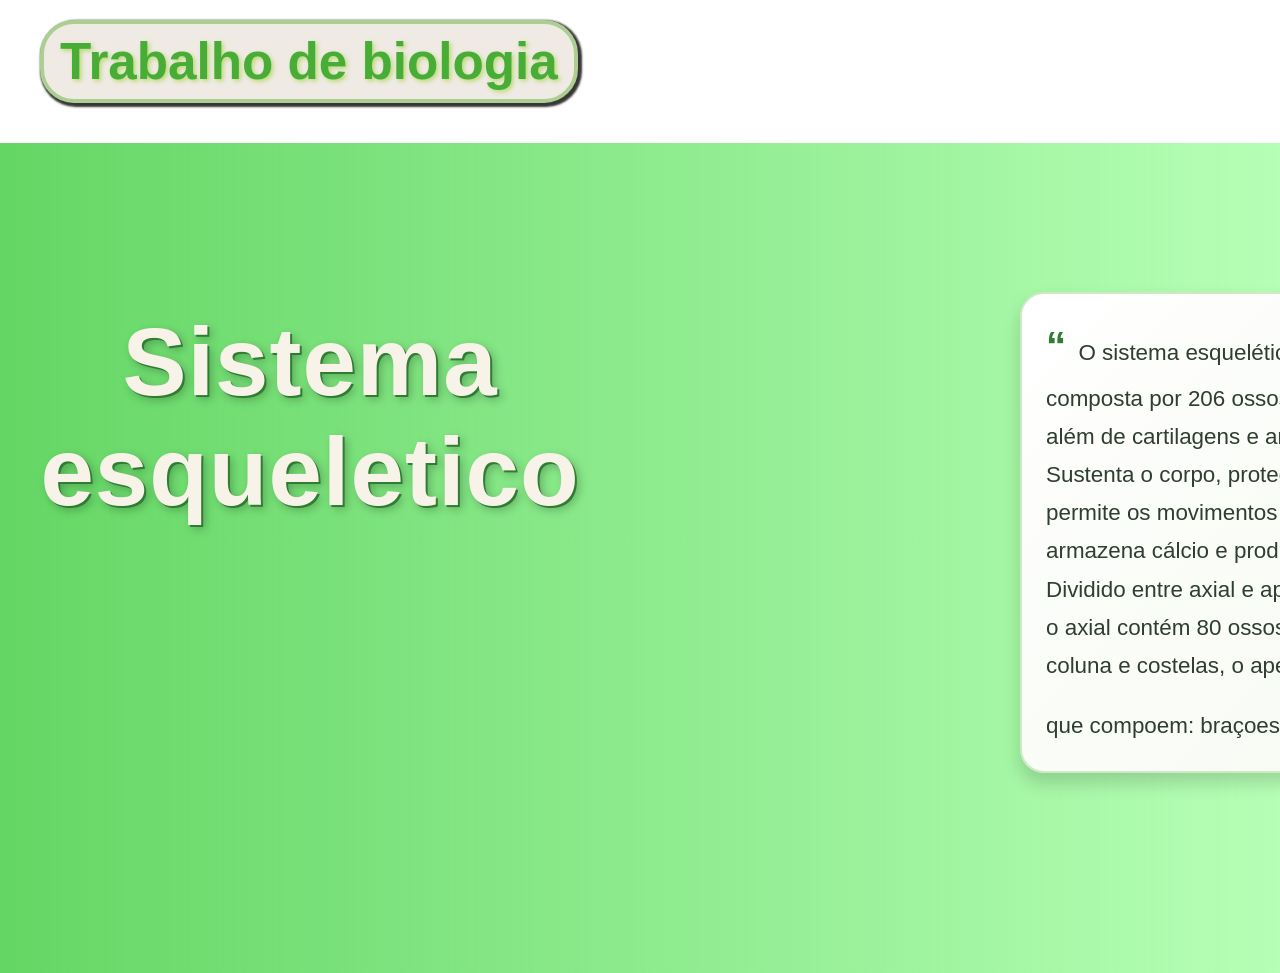
==== index.html @ a20a9f11 "Add files via upload" ====
<!DOCTYPE html>
<html lang="pt-br">
<head>
    <meta charset="UTF-8">
    <meta name="viewport" content="width=device-width, initial-scale=1.0">
    <title>Trabalho de Biologia</title> 
    <link rel="stylesheet" href="style.css">
</head>
<header>
    <a href="jogo.html" style="text-decoration: none;"><h1 class="headerh1">Trabalho de biologia</h1></a>
    <div class="headerh2">
    <h2 ><a href="index.html"><button class="btn-h2">Introdução</button></a></h2>
    <h2 ><a href="cranio.html"><button class="btn-h2">Cranio</button></a></h2>
    <h2 ><a href="tronco.html"><button class="btn-h2">Tronco</button></a></h2>
    <h2 ><a href="inferior.html"><button class="btn-h2">Inferior</button></a></h2>
</div>
</header>
<body>
    <h1 class="bodyh1">Sistema<br> esqueletico </h1>
    <p class="bodyp"> O sistema esquelético é a estrutura rígida do corpo<br> composta por 206 ossos (no adulto),<br> além de cartilagens e articulações.<br> Sustenta o corpo, protege órgãos vitais (como cérebro e coração),<br> permite os movimentos (com os músculos),<br> armazena cálcio e produz células do sangue na medula óssea.<br>Dividido entre axial e apendicular,<br> o axial contém 80 ossos e forma as cabeça,<br> coluna e costelas, o apendicular contém 126 ossos <br>que compoem: braçoes, pernas e cintura </p>
</body>
</html>
---- style.css ----
@charset "UTF-8";
body {
     margin: 0;
    padding: 0;
    min-height: 60%;
    background-image: linear-gradient(to left, rgba(0, 255, 0, 0.288), rgba(68, 206, 68, 0.829));
}

html, body {
    margin: 0;
    padding: 0;
    min-height: 60%;
}

header {
    display: flex;
    flex-direction: wrap;
    flex-wrap: wrap;
    margin: 0;
    padding: 20px 0;
    background-color: white;
    text-align: right;
    align-items:center;
}

.headerh1 {
    font-family: 'Lucida Sans', 'Lucida Sans Regular', 'Lucida Grande', 'Lucida Sans Unicode', Geneva, Verdana, sans-serif;
    display: inline-block;
    box-sizing: border-box;
    border: solid #acce91 4px;
    background-color:  #efeae4;
    border-radius: 34px;
    margin: 0 0 20px;
    padding: 8px 16px;
    font-size: 3.2em;
    color:#47ad37;
    text-shadow: 2px 2px 4px #badb73;
    transition: transform 0.25s ease, background-color 0.25s ease, color 0.25s ease;
    box-shadow: 2px 2px 2px 2px #373737;
    margin-left: 40px;
}
.headerh1:hover {
    color: white;
    background-color:green;
    transform: scale(1.1);
}
.headerh2 {
    display: flex;
    flex-direction: wrap;
    flex-wrap: wrap;
    gap: 20px ;
    justify-content: center;
    text-align: center;
    position: relative;
    left: 700px;
}
.btn-h2 {
    font-family: 'Lucida Sans', 'Lucida Sans Regular', 'Lucida Grande', 'Lucida Sans Unicode', Geneva, Verdana, sans-serif;
    font-weight: 600;
    font-size: 1.2em;
    text-align: right;
    border: solid transparent 5px;
    text-decoration: underline solid green;
    background-color: transparent;

}
.btn-h2:hover {
    transform: scale(1.1);
    transform: perspective(1.2);
}
html, header {
    min-width: 100%;
    max-height: 40%;
}
.bodyh1 {
    font-size: 6em;
    font-family: 'Franklin Gothic Medium', 'Arial Narrow', Arial, sans-serif;
    color: #f7f3e8;
    text-align: center;
    text-shadow: 2px 2px 0 #2e7d32, 4px 4px 10px rgba(0, 0, 0, 0.25);
    letter-spacing: 1px;
    position: relative;
    right: 330px;
    top: 100px;
}

.bodyp {
    color: #2f3e2f;
    font-size: 1.4em;
    line-height: 1.7;
    font-family: 'Franklin Gothic Medium', 'Arial Narrow', Arial, sans-serif;
    display: inline-block;
    border: 2px solid #cfe8c5;
    background: linear-gradient(135deg, #ffffff, #f3f9ee);
    box-shadow: 0 10px 18px rgba(0, 0, 0, 0.16);
    text-align: justify;
    position: relative;
    left: 1000px;
    bottom: 200px;
    border-radius: 24px;
    margin: 0 20px;
    padding: 18px 24px;
}

.bodyp::before {
    content: "“";
    color: #2e7d32;
    font-size: 1.8em;
    margin-right: 6px;
    font-weight: bold;
}

.bodyp::after {
    content: "”";
    color: #2e7d32;
    font-size: 1.8em;
    margin-left: 6px;
    font-weight: bold;
}

.bodyh1, .bodyp {
    align-items: center;
}
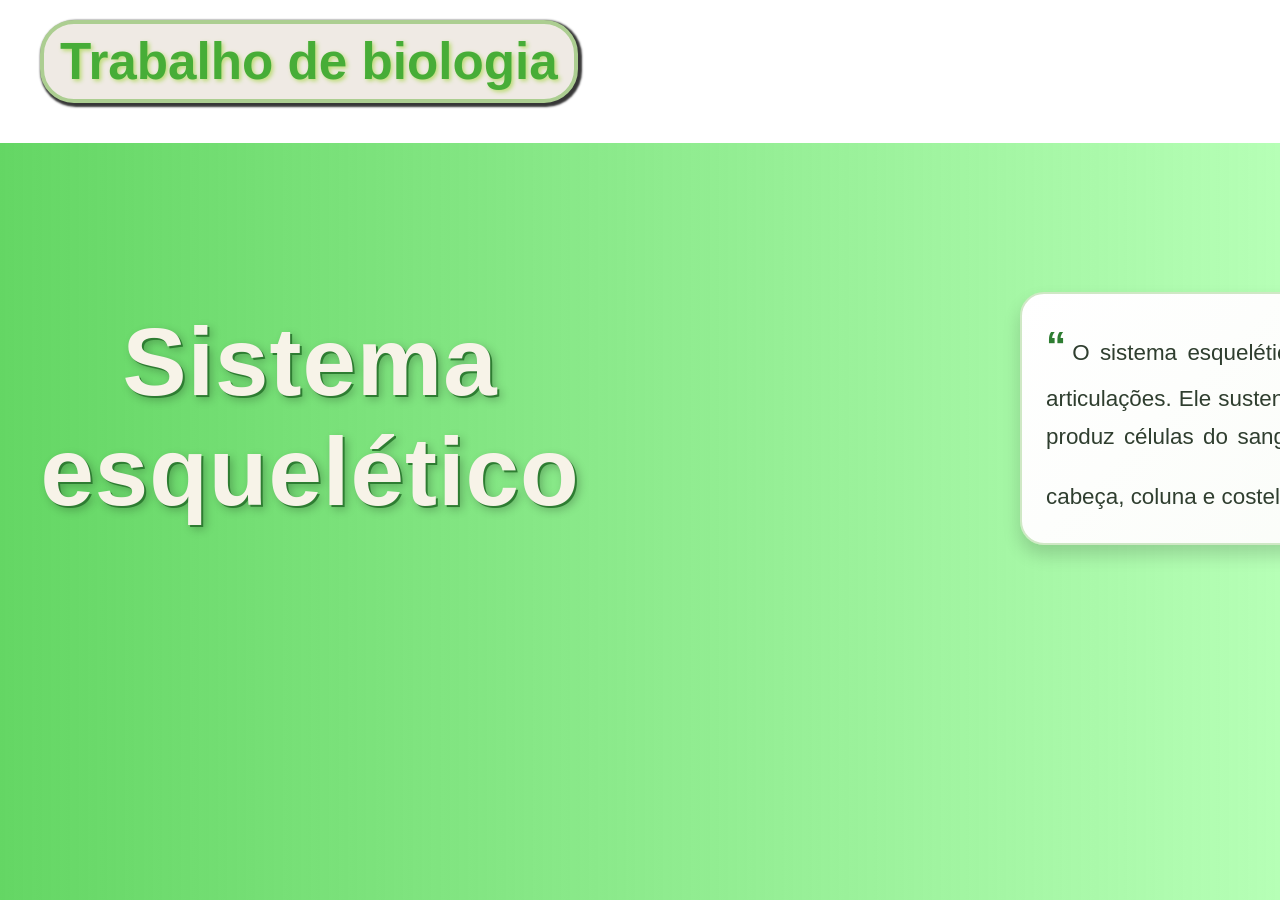
==== commit 6a0be240: "Add files via upload" ====
--- a/index.html
+++ b/index.html
@@ -3,20 +3,23 @@
 <head>
     <meta charset="UTF-8">
     <meta name="viewport" content="width=device-width, initial-scale=1.0">
-    <title>Trabalho de Biologia</title> 
+    <title>Trabalho de Biologia</title>
     <link rel="stylesheet" href="style.css">
 </head>
-<header>
-    <a href="jogo.html" style="text-decoration: none;"><h1 class="headerh1">Trabalho de biologia</h1></a>
-    <div class="headerh2">
-    <h2 ><a href="index.html"><button class="btn-h2">Introdução</button></a></h2>
-    <h2 ><a href="cranio.html"><button class="btn-h2">Cranio</button></a></h2>
-    <h2 ><a href="tronco.html"><button class="btn-h2">Tronco</button></a></h2>
-    <h2 ><a href="inferior.html"><button class="btn-h2">Inferior</button></a></h2>
-</div>
-</header>
 <body>
-    <h1 class="bodyh1">Sistema<br> esqueletico </h1>
-    <p class="bodyp"> O sistema esquelético é a estrutura rígida do corpo<br> composta por 206 ossos (no adulto),<br> além de cartilagens e articulações.<br> Sustenta o corpo, protege órgãos vitais (como cérebro e coração),<br> permite os movimentos (com os músculos),<br> armazena cálcio e produz células do sangue na medula óssea.<br>Dividido entre axial e apendicular,<br> o axial contém 80 ossos e forma as cabeça,<br> coluna e costelas, o apendicular contém 126 ossos <br>que compoem: braçoes, pernas e cintura </p>
+    <header>
+        <a href="jogo.html" style="text-decoration: none;"><h1 class="headerh1">Trabalho de biologia</h1></a>
+        <div class="headerh2">
+            <h2><a href="index.html"><button class="btn-h2">Introdução</button></a></h2>
+            <h2><a href="cranio.html"><button class="btn-h2">Cranio</button></a></h2>
+            <h2><a href="tronco.html"><button class="btn-h2">Tronco</button></a></h2>
+            <h2><a href="inferior.html"><button class="btn-h2">Inferior</button></a></h2>
+        </div>
+    </header>
+
+    <main class="conteudo">
+        <h1 class="bodyh1">Sistema<br>esquelético</h1>
+        <p class="bodyp">O sistema esquelético é a estrutura rígida do corpo, composta por 206 ossos no adulto, além de cartilagens e articulações. Ele sustenta o corpo, protege órgãos vitais, permite os movimentos com os músculos, armazena cálcio e produz células do sangue na medula óssea. Dividido entre axial e apendicular, o axial contém 80 ossos e forma a cabeça, coluna e costelas, enquanto o apendicular contém 126 ossos que compõem braços, pernas e cintura.</p>
+    </main>
 </body>
 </html>
--- a/style.css
+++ b/style.css
@@ -121,3 +121,46 @@
 .bodyh1, .bodyp {
     align-items: center;
 }
+
+@media (max-width: 768px) {
+    header {
+        flex-direction: column;
+        align-items: center;
+        text-align: center;
+        padding: 16px 12px;
+    }
+
+    .headerh1 {
+        margin: 0 0 12px 0;
+        font-size: 1.8em;
+        text-align: center;
+    }
+
+    .headerh2 {
+        left: auto;
+        position: static;
+        flex-direction: column;
+        gap: 10px;
+        width: 100%;
+    }
+
+    .btn-h2 {
+        font-size: 1em;
+    }
+
+    .bodyh1 {
+        font-size: 2.8em;
+        right: auto;
+        top: auto;
+        margin: 24px 0 16px;
+    }
+
+    .bodyp {
+        display: block;
+        font-size: 1em;
+        left: auto;
+        bottom: auto;
+        margin: 0 12px 20px;
+        padding: 14px 16px;
+    }
+}
